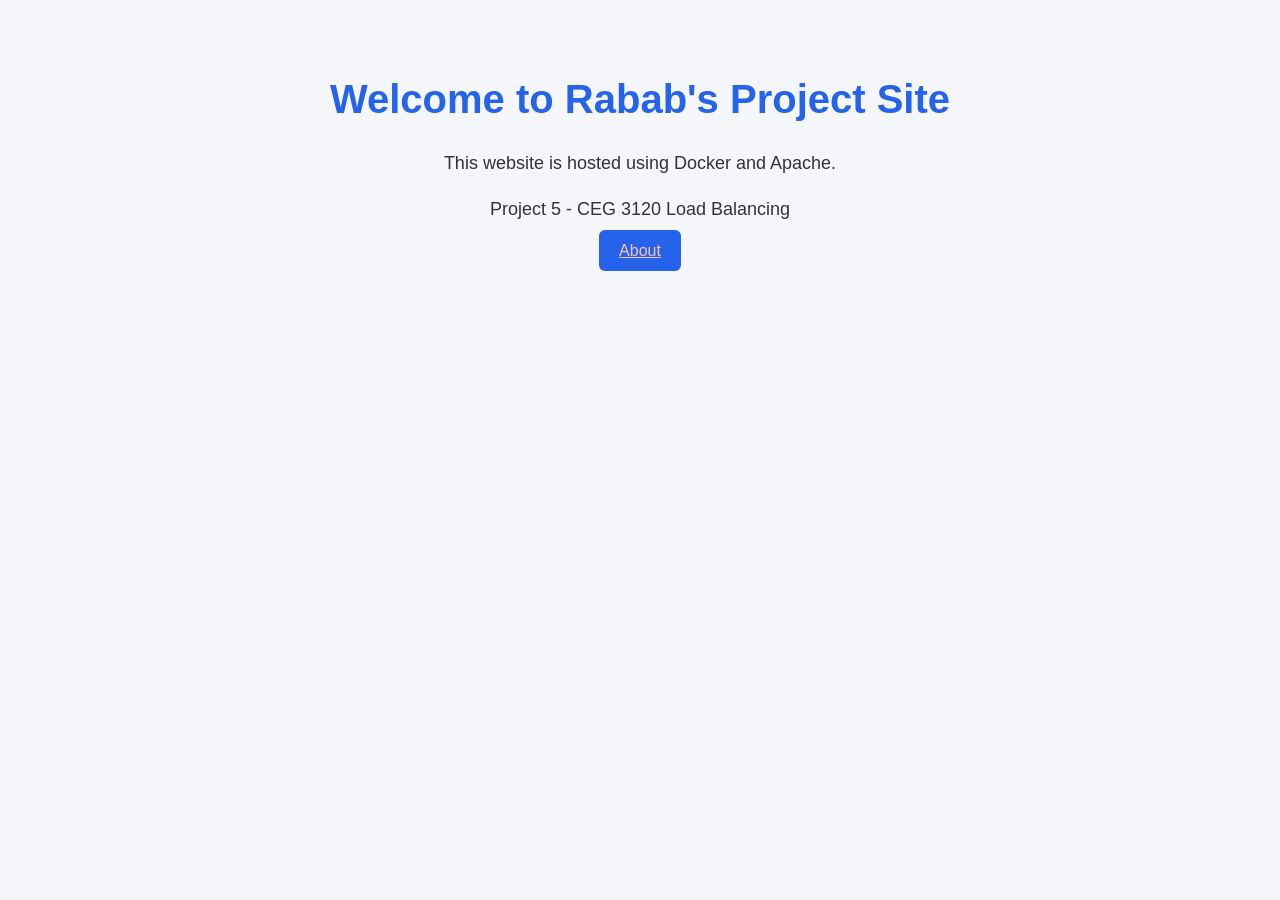
==== web-content/index.html @ 34839e1f "Add Dockerfile and website files of Project 5" ====
<!DOCTYPE html>
<html lang="en">
<head>
    <meta charset="UTF-8">
    <title>Web3 Soon</title>
    <link rel="stylesheet" href="style.css">
</head>
<body>
    <h1>Welcome to Rabab's Project Site </h1>
    <p>This website is hosted using Docker and Apache.</p>
    <p>Project 5 - CEG 3120 Load Balancing</p>

    <a href="about.html">About</a>
</body>
</html>
---- web-content/style.css ----
body {
    font-family: Arial, sans-serif;
    background-color: #f4f6f9;
    color: #333;
    text-align: center;
    margin: 0;
    padding: 50px;
}

h1 {
    color: #2563eb;
    font-size: 40px;
}

h2 {
    color: #1e40af;
}

p {
    font-size: 18px;
    line-height: 1.6;
}

a {
    margin-top: 20px;
    padding: 12px 20px;
    background-color: #2563eb;
    color: pink;
    border-radius: 6px;
}
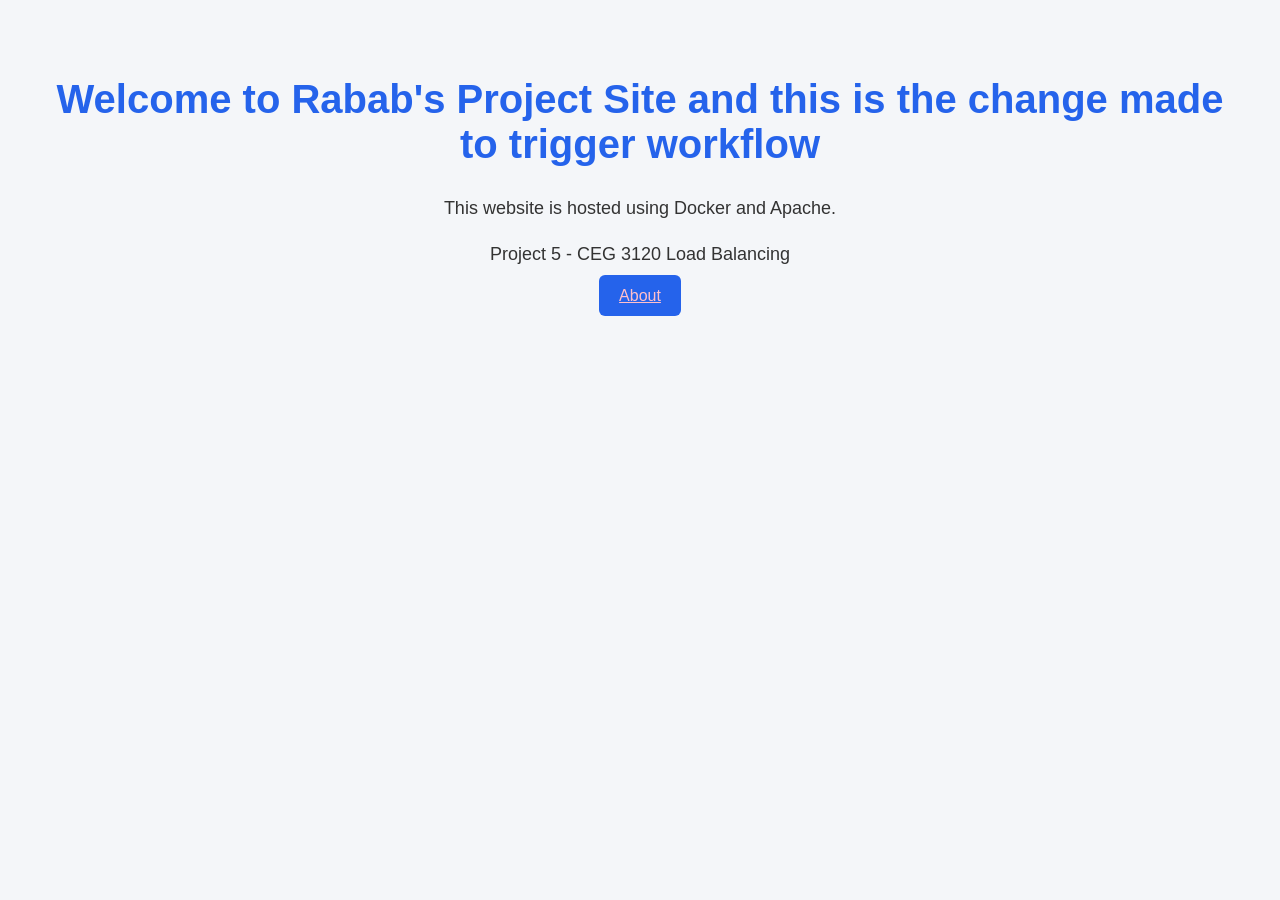
==== commit 38395a76: "Updated the homepage for workflow testing" ====
--- a/web-content/index.html
+++ b/web-content/index.html
@@ -6,7 +6,7 @@
     <link rel="stylesheet" href="style.css">
 </head>
 <body>
-    <h1>Welcome to Rabab's Project Site </h1>
+    <h1>Welcome to Rabab's Project Site and this is the change made to trigger workflow </h1>
     <p>This website is hosted using Docker and Apache.</p>
     <p>Project 5 - CEG 3120 Load Balancing</p>
 
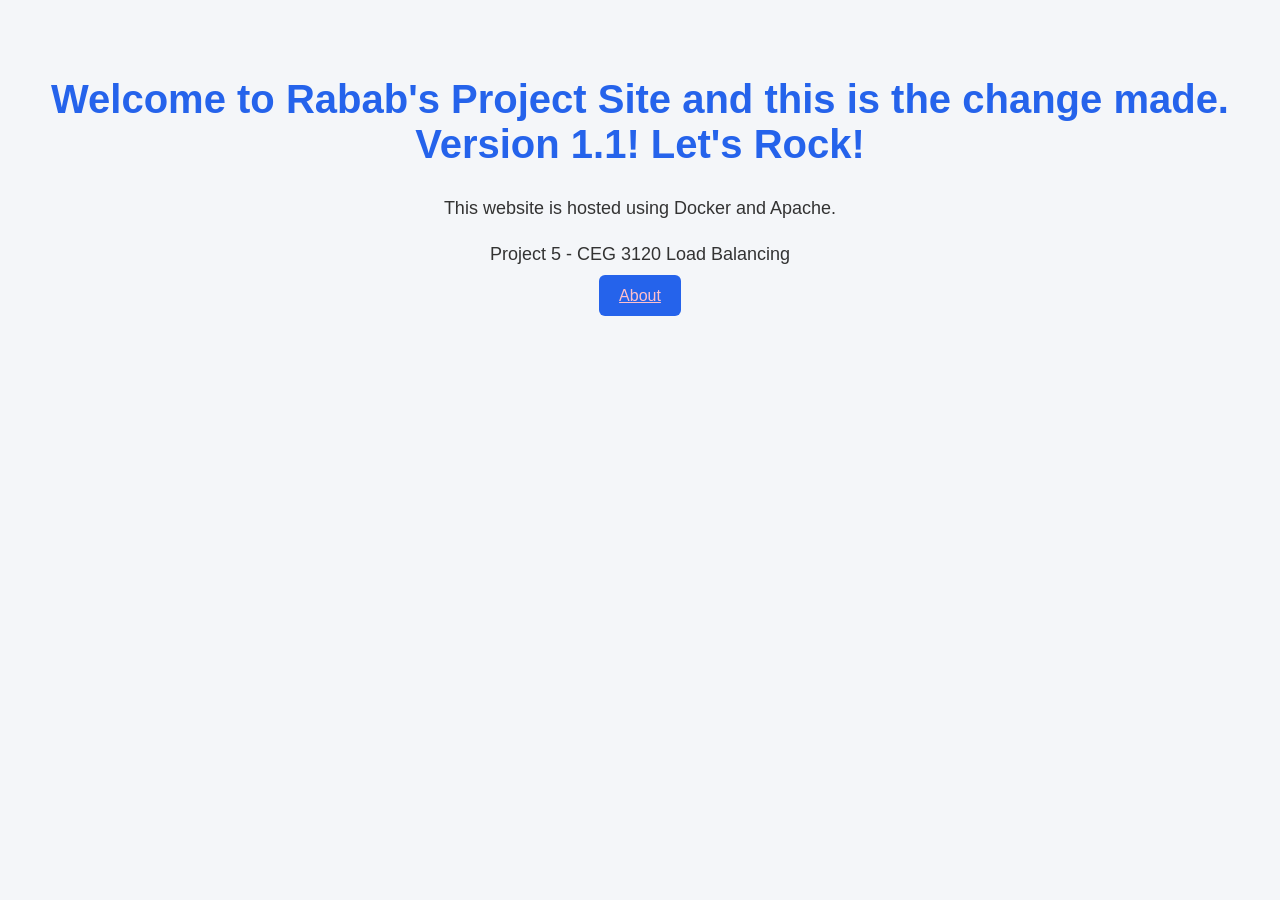
==== commit 3c1ffb9e: "Updated our homepage for version 1.1 release to trigger workflow" ====
--- a/web-content/index.html
+++ b/web-content/index.html
@@ -6,7 +6,7 @@
     <link rel="stylesheet" href="style.css">
 </head>
 <body>
-    <h1>Welcome to Rabab's Project Site and this is the change made to trigger workflow </h1>
+    <h1>Welcome to Rabab's Project Site and this is the change made. Version 1.1! Let's Rock! </h1>
     <p>This website is hosted using Docker and Apache.</p>
     <p>Project 5 - CEG 3120 Load Balancing</p>
 
